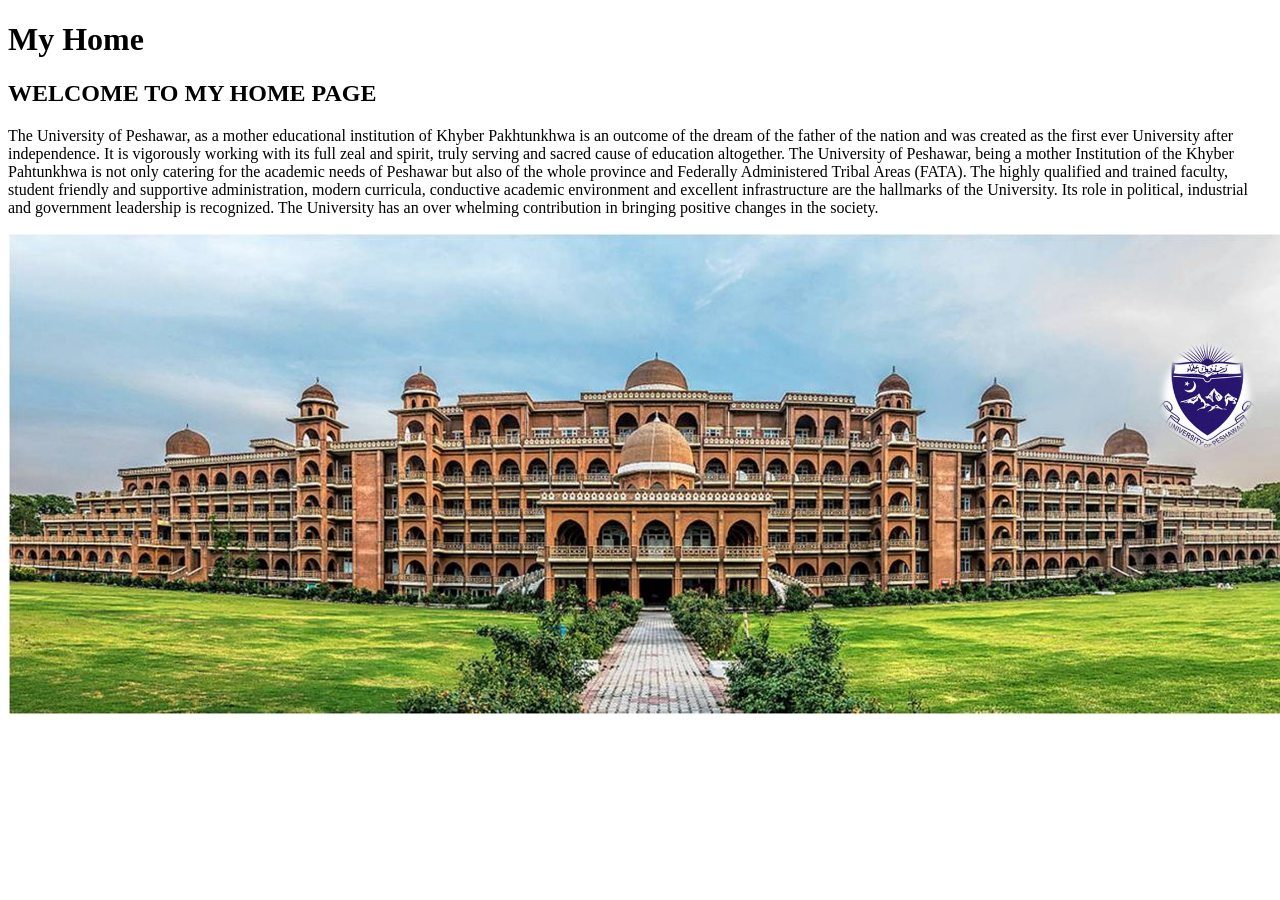
==== index.html @ 1396572d "Rename Home.html to index.html" ====
<!DOCTYPE html>
<html lang="en">
<head>
    <meta charset="UTF-8">
    <meta name="viewport" content="width=device-width, initial-scale=1.0">
    <title> Home page</title>
</head>
<body>
    <h1>My Home </h1>

    <h2>WELCOME TO MY HOME PAGE </h2> 

     <p>The University of Peshawar, as a mother educational institution of Khyber Pakhtunkhwa is an outcome of the dream
        of the father of the nation and was created as the first ever University after independence. It is vigorously
        working with its full zeal and spirit, truly serving and sacred cause of education altogether.

        The University of Peshawar, being a mother Institution of the Khyber Pahtunkhwa is not only catering for the
        academic needs of Peshawar but also of the whole province and Federally Administered Tribal Areas (FATA). The
        highly qualified and trained faculty, student friendly and supportive administration, modern curricula,
        conductive academic environment and excellent infrastructure are the hallmarks of the University. Its role in
        political, industrial and government leadership is recognized. The University has an over whelming contribution
        in bringing positive changes in the society.</p>

    <img src="/Images/university_of_peshawar_cover.jpg" alt="Peshawar  Of University img" width="1300">

   
</body>
</html>
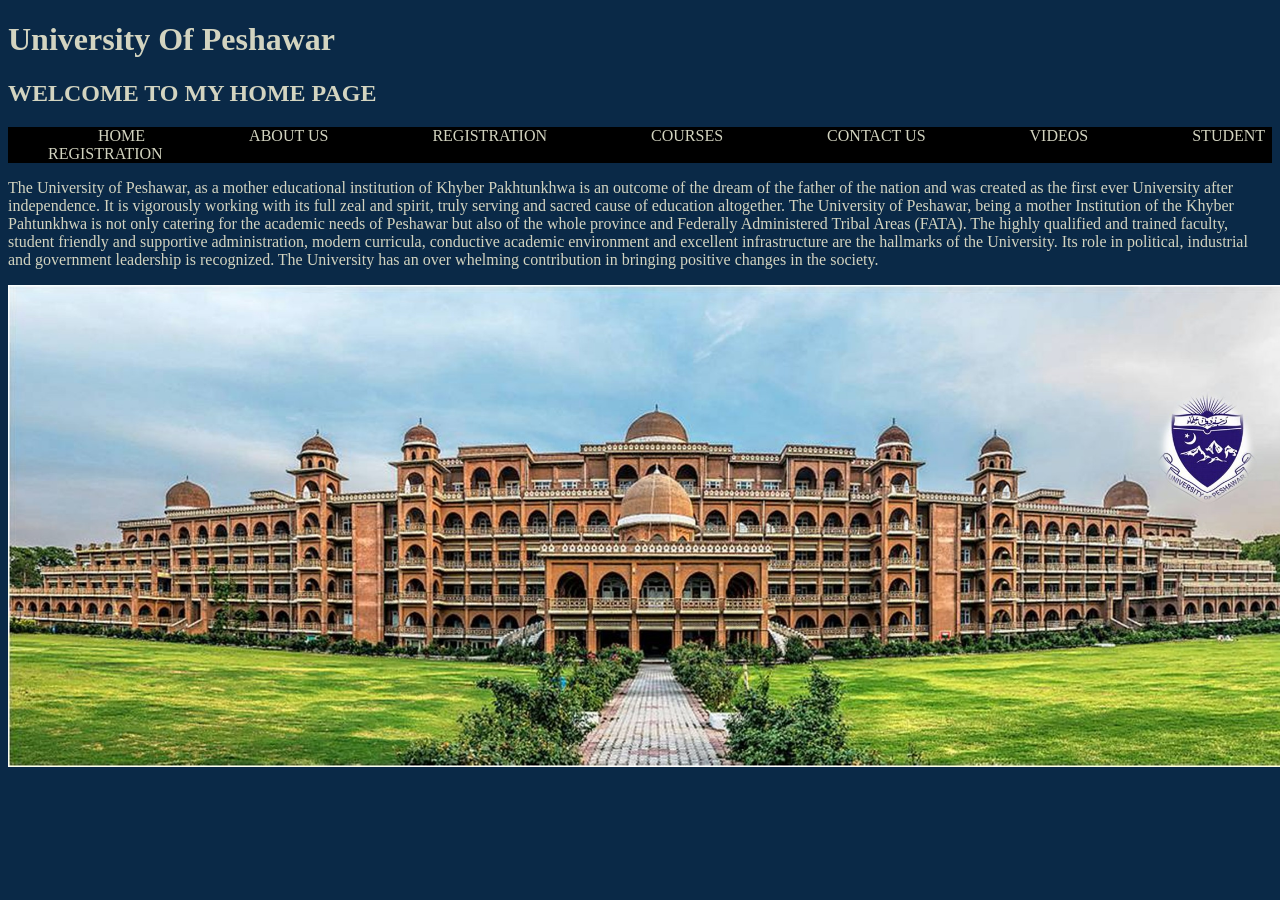
==== commit cb16aea5: "Add navbar with all pages to index.html" ====
--- a/index.html
+++ b/index.html
@@ -4,11 +4,27 @@
     <meta charset="UTF-8">
     <meta name="viewport" content="width=device-width, initial-scale=1.0">
     <title> Home page</title>
+    <link rel="stylesheet" href="style.css">
+    <style>
+        nav li { display: inline; margin: 50px; }
+    </style>
 </head>
 <body>
-    <h1>My Home </h1>
-
-    <h2>WELCOME TO MY HOME PAGE </h2> 
+    <header>
+        <h1>University Of Peshawar</h1>
+        <h2>WELCOME TO MY HOME PAGE</h2>
+        <nav>
+            <ul>
+                <li><a href="index.html">HOME</a></li>
+                <li><a href="AboutUs.html">ABOUT US</a></li>
+                <li><a href="Registration.html">REGISTRATION</a></li>
+                <li><a href="courses.html">COURSES</a></li>
+                <li><a href="contact.html">CONTACT US</a></li>
+                <li><a href="video.html">VIDEOS</a></li>
+                <li><a href="Task1_student_registration.html">STUDENT REGISTRATION</a></li>
+            </ul>
+        </nav>
+    </header>
 
      <p>The University of Peshawar, as a mother educational institution of Khyber Pakhtunkhwa is an outcome of the dream
         of the father of the nation and was created as the first ever University after independence. It is vigorously
@@ -21,7 +37,7 @@
         political, industrial and government leadership is recognized. The University has an over whelming contribution
         in bringing positive changes in the society.</p>
 
-    <img src="/Images/university_of_peshawar_cover.jpg" alt="Peshawar  Of University img" width="1300">
+    <img src="images/university_of_peshawar_cover.jpg" alt="Peshawar  Of University img" width="1300">
 
    
 </body>
--- a/style.css
+++ b/style.css
@@ -0,0 +1,21 @@
+* {
+    margin: o;
+    padding: o;
+
+}
+
+body {
+    background-color: #0A2947;
+    color: #D3D4C0;
+}
+
+li {
+    color: #F3E4C9;
+}
+a {
+    color: #D3D4C0;
+    text-decoration: none;
+} 
+nav {
+    background-color: black;
+}
